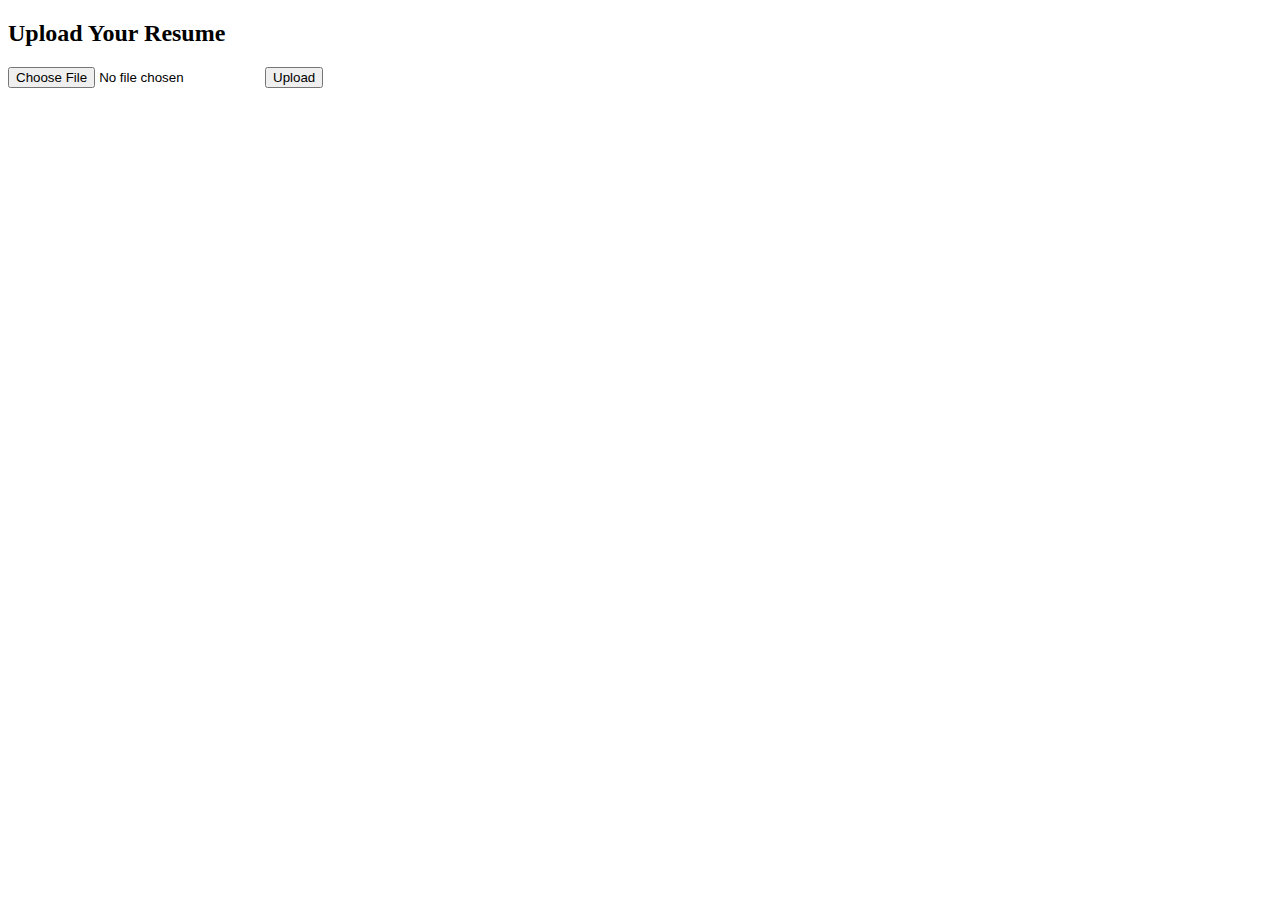
==== templates/index.html @ 9022c455 "Frontend Layout" ====
<!DOCTYPE html>
<html lang="en">
<head>
    <meta charset="UTF-8">
    <meta name="viewport" content="width=device-width, initial-scale=1.0">
    <title>Resume Analyzer</title>
    <link rel="stylesheet" href="{{ url_for('static', filename='style.css') }}">
</head>
<body>
    <div class="container">
        <h2>Upload Your Resume</h2>
        <form action="/upload" method="post" enctype="multipart/form-data">
            <input type="file" name="resume" accept=".pdf,.doc,.docx" required>
            <button type="submit">Upload</button>
        </form>
    </div>
</body>
</html>
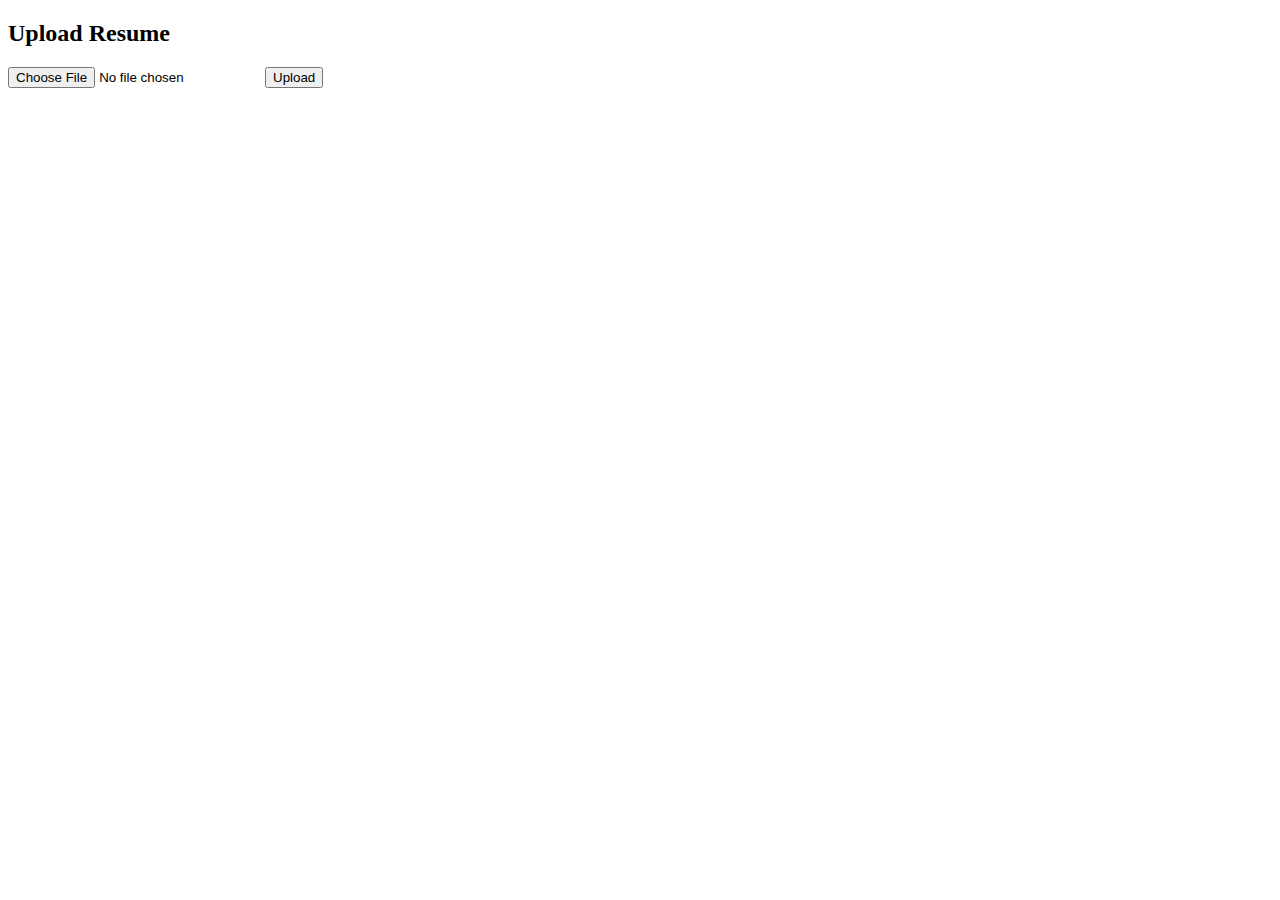
==== commit d52ff4e9: "update resume upload interface" ====
--- a/templates/index.html
+++ b/templates/index.html
@@ -4,15 +4,12 @@
     <meta charset="UTF-8">
     <meta name="viewport" content="width=device-width, initial-scale=1.0">
     <title>Resume Analyzer</title>
-    <link rel="stylesheet" href="{{ url_for('static', filename='style.css') }}">
 </head>
 <body>
-    <div class="container">
-        <h2>Upload Your Resume</h2>
-        <form action="/upload" method="post" enctype="multipart/form-data">
-            <input type="file" name="resume" accept=".pdf,.doc,.docx" required>
-            <button type="submit">Upload</button>
-        </form>
-    </div>
+    <h2>Upload Resume</h2>
+    <form action="{{ url_for('upload_resume') }}" method="post" enctype="multipart/form-data">
+        <input type="file" name="resume" required>
+        <button type="submit">Upload</button>
+    </form>
 </body>
 </html>
